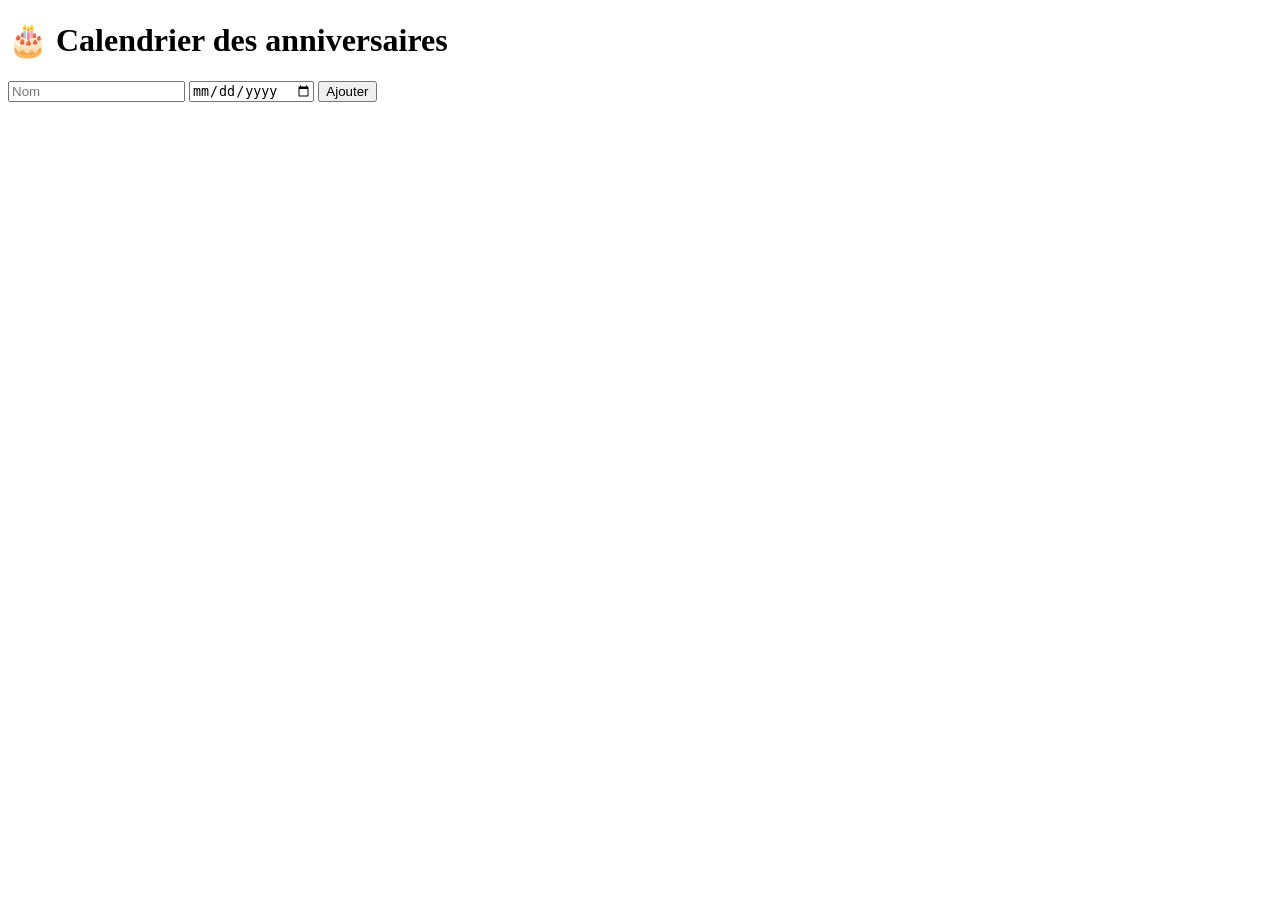
==== index.html @ bd8d78e0 "Add files via upload" ====
<!DOCTYPE html>
<html lang="fr">
<head>
  <meta charset="UTF-8">
  <title>Calendrier d'anniversaire</title>
  <link rel="stylesheet" href="style.css">
</head>

<body>

<h1>🎂 Calendrier des anniversaires</h1>

<form id="form">
  <input type="text" id="name" placeholder="Nom" required>
  <input type="date" id="date" required>
  <button type="submit">Ajouter</button>
</form>

<ul id="list"></ul>

<script src="script.js"></script>
</body>
</html>
<head>
  <meta charset="UTF-8">
  <title>Mon Site</title>
  <link rel="stylesheet" href="style.css">
</head>
<body>
  

  <script src="script.js"></script>
</body>
<!DOCTYPE html>
<html lang="fr">
<head>
  <meta charset="UTF-8">
  <title>Exemple</title>
  <link rel="stylesheet" href="style.css">
</head>
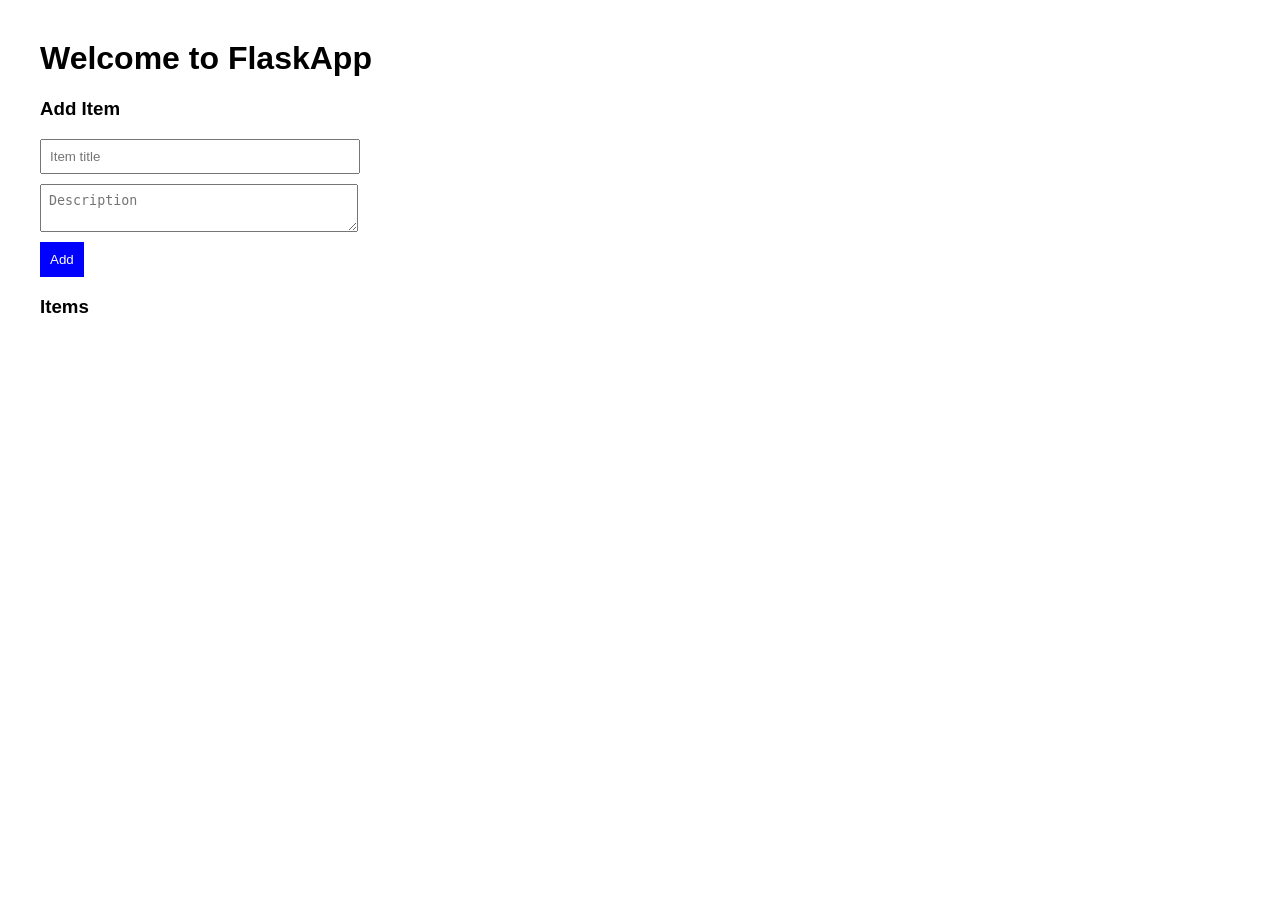
==== commit 03515db7: "Update index.html" ====
--- a/index.html
+++ b/index.html
@@ -1,41 +1,54 @@
 <!DOCTYPE html>
-<html lang="fr">
+<html lang="en">
 <head>
   <meta charset="UTF-8">
-  <title>Calendrier d'anniversaire</title>
-  <link rel="stylesheet" href="style.css">
+  <title>FlaskApp Demo</title>
+  <style>
+    body { font-family: Arial; margin: 40px; }
+    input, textarea { display: block; margin: 10px 0; padding: 8px; width: 300px; }
+    button { padding: 10px; background: blue; color: white; border: none; }
+    .item { border: 1px solid #ccc; padding: 10px; margin-top: 10px; }
+  </style>
 </head>
-
 <body>
 
-<h1>🎂 Calendrier des anniversaires</h1>
+<h1>Welcome to FlaskApp</h1>
 
-<form id="form">
-  <input type="text" id="name" placeholder="Nom" required>
-  <input type="date" id="date" required>
-  <button type="submit">Ajouter</button>
-</form>
+<h3>Add Item</h3>
+<input id="title" placeholder="Item title">
+<textarea id="desc" placeholder="Description"></textarea>
+<button onclick="addItem()">Add</button>
 
-<ul id="list"></ul>
+<h3>Items</h3>
+<div id="items"></div>
 
-<script src="script.js"></script>
+<script>
+let items = [];
+
+function addItem() {
+  let title = document.getElementById("title").value;
+  let desc = document.getElementById("desc").value;
+
+  let item = { title, desc };
+  items.push(item);
+
+  displayItems();
+}
+
+function displayItems() {
+  let container = document.getElementById("items");
+  container.innerHTML = "";
+
+  items.forEach((item, index) => {
+    container.innerHTML += `
+      <div class="item">
+        <strong>${item.title}</strong>
+        <p>${item.desc}</p>
+      </div>
+    `;
+  });
+}
+</script>
+
 </body>
 </html>
-<head>
-  <meta charset="UTF-8">
-  <title>Mon Site</title>
-  <link rel="stylesheet" href="style.css">
-</head>
-<body>
-  
-
-  <script src="script.js"></script>
-</body>
-<!DOCTYPE html>
-<html lang="fr">
-<head>
-  <meta charset="UTF-8">
-  <title>Exemple</title>
-  <link rel="stylesheet" href="style.css">
-</head>
-
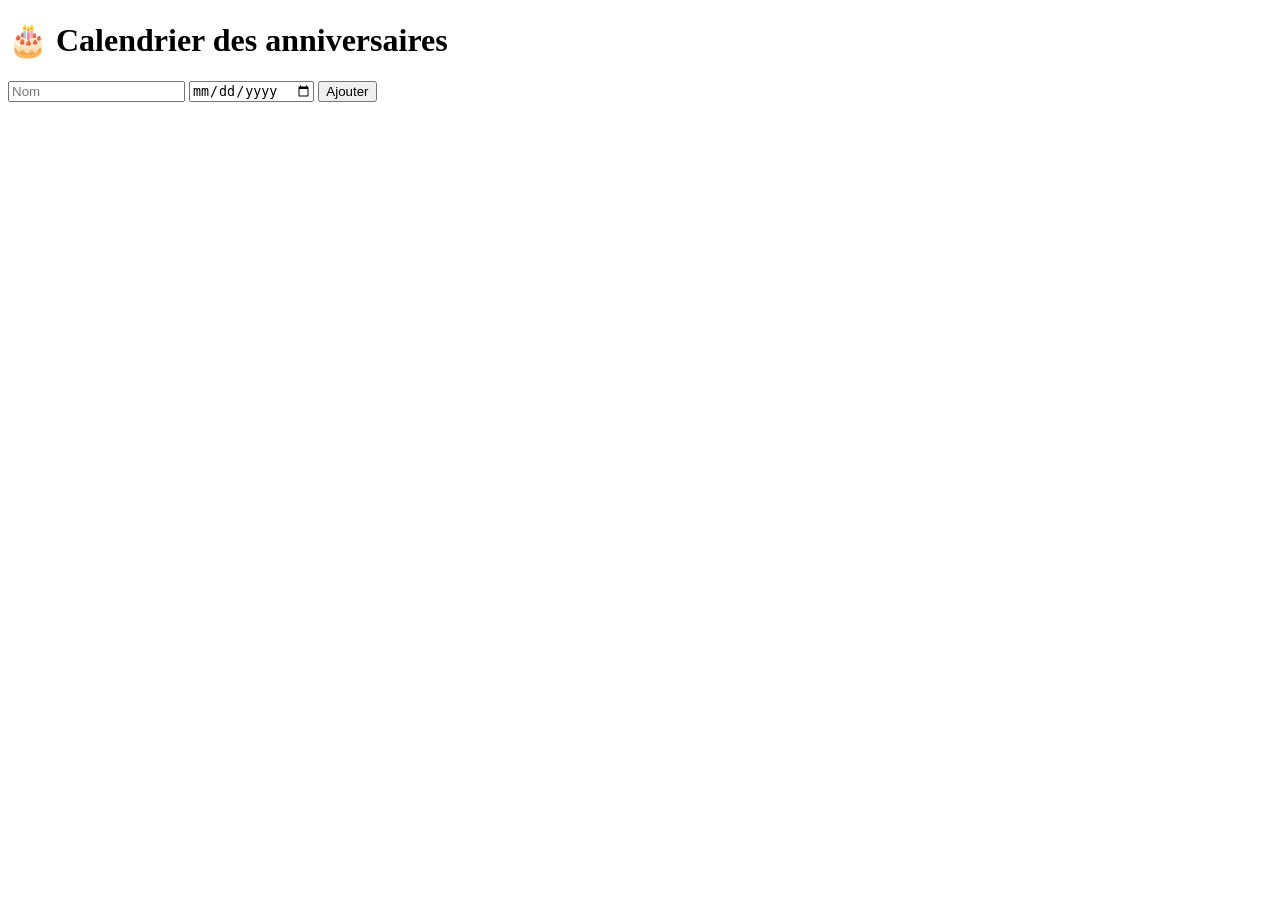
==== commit 9bec2eb6: "Update index.html" ====
--- a/index.html
+++ b/index.html
@@ -1,54 +1,40 @@
 <!DOCTYPE html>
-<html lang="en">
+<html lang="fr">
 <head>
   <meta charset="UTF-8">
-  <title>FlaskApp Demo</title>
-  <style>
-    body { font-family: Arial; margin: 40px; }
-    input, textarea { display: block; margin: 10px 0; padding: 8px; width: 300px; }
-    button { padding: 10px; background: blue; color: white; border: none; }
-    .item { border: 1px solid #ccc; padding: 10px; margin-top: 10px; }
-  </style>
+  <title>Calendrier d'anniversaire</title>
+  <link rel="stylesheet" href="style.css">
+</head>
+
+<body>
+
+<h1>🎂 Calendrier des anniversaires</h1>
+
+<form id="form">
+  <input type="text" id="name" placeholder="Nom" required>
+  <input type="date" id="date" required>
+  <button type="submit">Ajouter</button>
+</form>
+
+<ul id="list"></ul>
+
+<script src="script.js"></script>
+</body>
+</html>
+<head>
+  <meta charset="UTF-8">
+  <title>Mon Site</title>
+  <link rel="stylesheet" href="style.css">
 </head>
 <body>
+  
 
-<h1>Welcome to FlaskApp</h1>
-
-<h3>Add Item</h3>
-<input id="title" placeholder="Item title">
-<textarea id="desc" placeholder="Description"></textarea>
-<button onclick="addItem()">Add</button>
-
-<h3>Items</h3>
-<div id="items"></div>
-
-<script>
-let items = [];
-
-function addItem() {
-  let title = document.getElementById("title").value;
-  let desc = document.getElementById("desc").value;
-
-  let item = { title, desc };
-  items.push(item);
-
-  displayItems();
-}
-
-function displayItems() {
-  let container = document.getElementById("items");
-  container.innerHTML = "";
-
-  items.forEach((item, index) => {
-    container.innerHTML += `
-      <div class="item">
-        <strong>${item.title}</strong>
-        <p>${item.desc}</p>
-      </div>
-    `;
-  });
-}
-</script>
-
+  <script src="script.js"></script>
 </body>
-</html>
+<!DOCTYPE html>
+<html lang="fr">
+<head>
+  <meta charset="UTF-8">
+  <title>Exemple</title>
+  <link rel="stylesheet" href="style.css">
+</head>
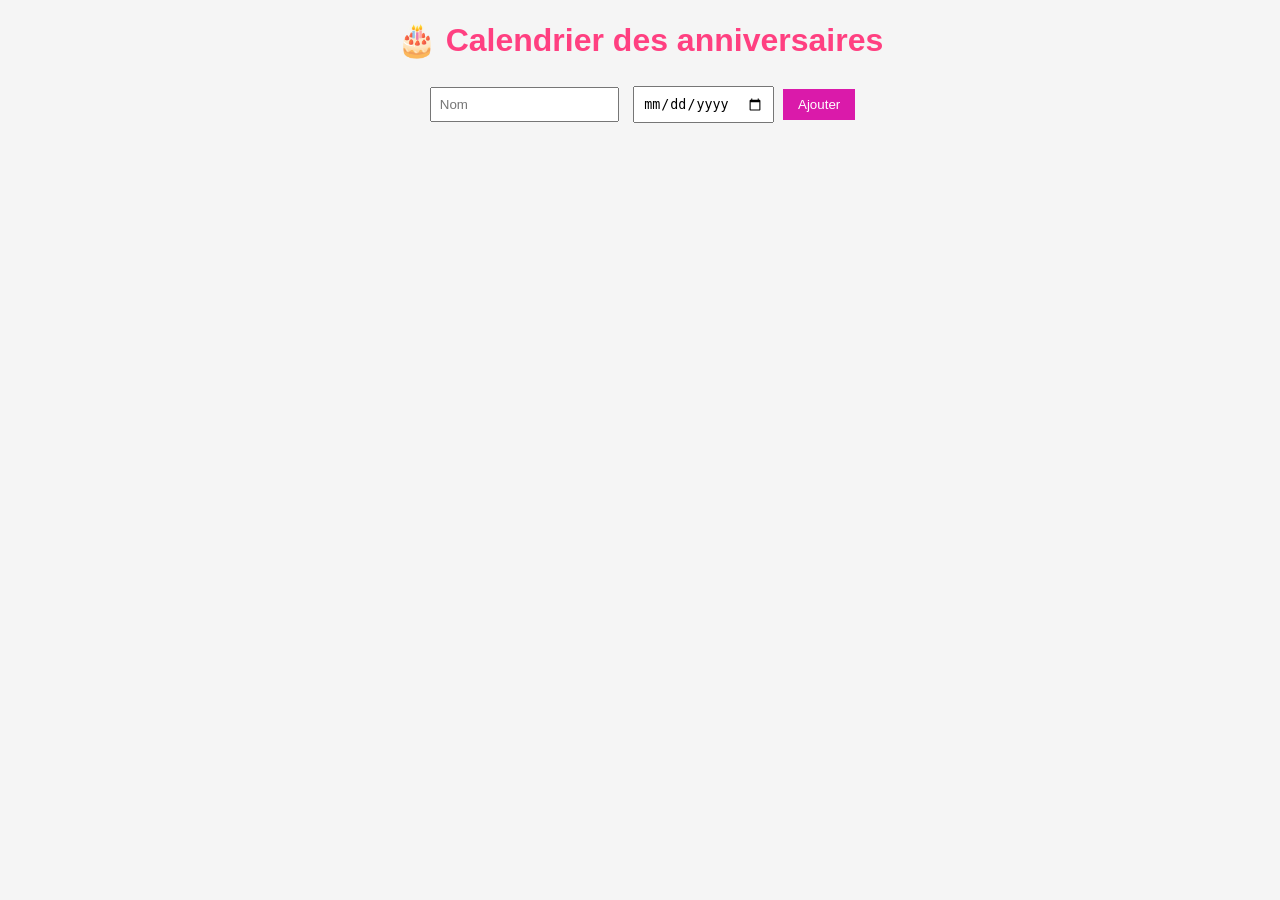
==== commit ddd683fc: "Update index.html" ====
--- a/index.html
+++ b/index.html
@@ -24,7 +24,7 @@
 <head>
   <meta charset="UTF-8">
   <title>Mon Site</title>
-  <link rel="stylesheet" href="style.css">
+  <link rel="stylesheet" href="style.CSS">
 </head>
 <body>
   
--- a/style.CSS
+++ b/style.CSS
@@ -0,0 +1,41 @@
+body {
+  font-family: Arial;
+  background: #f5f5f5;
+  text-align: center;
+}
+
+h1 {
+  color: #ff4081;
+}
+
+form {
+  margin: 20px;
+}
+
+input {
+  padding: 8px;
+  margin: 5px;
+}
+
+button {
+  padding: 8px 15px;
+  background: #da1aaa;
+  color: white;
+  border: none;
+  cursor: pointer;
+}
+
+ul {
+  list-style: none;
+}
+
+li {
+  background: white;
+  margin: 10px auto;
+  padding: 10px;
+  width: 250px;
+  border-radius: 10px;
+  box-shadow: 0 0 5px gray;
+}
+
+
